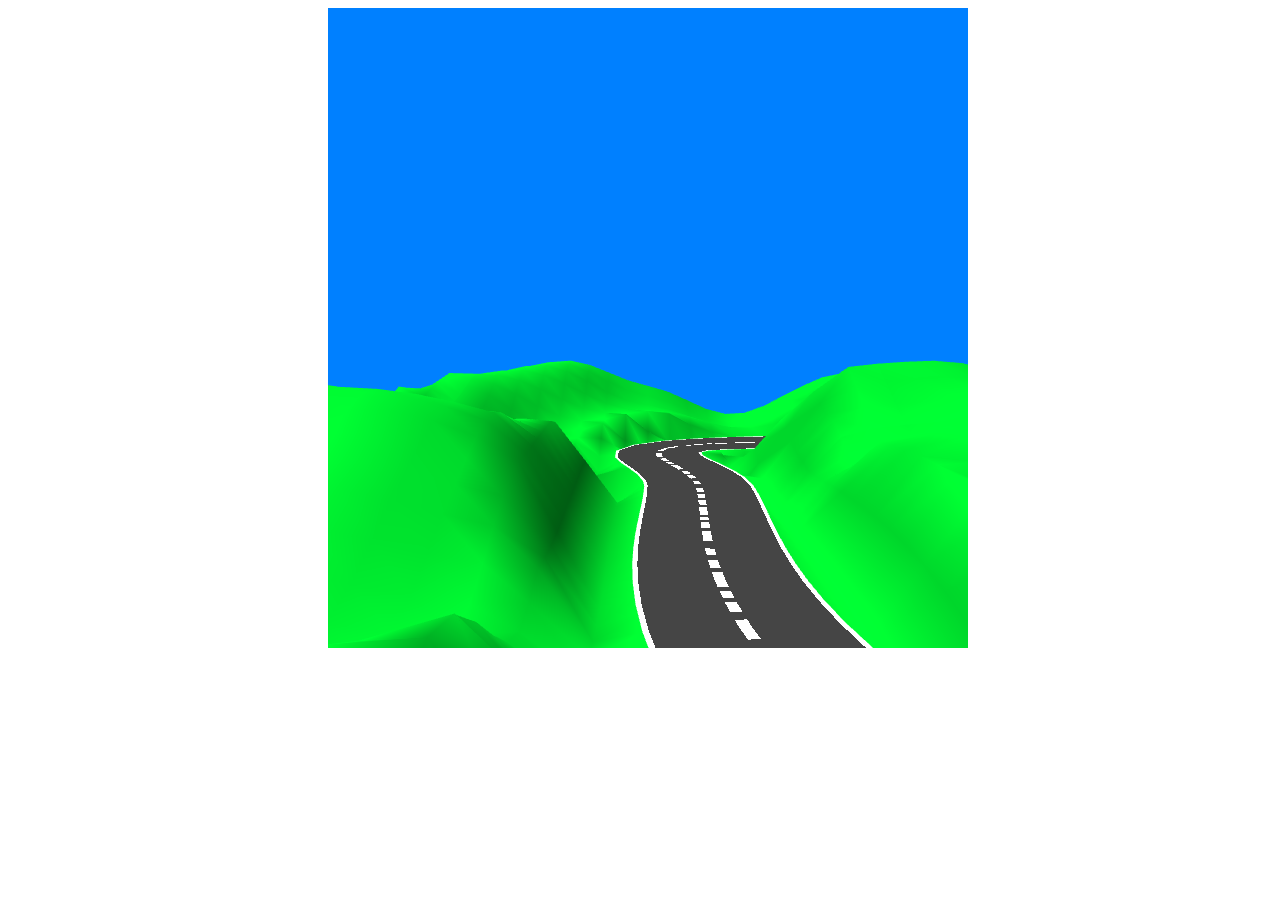
==== wwwroot/index.html @ 50e3f692 "Start implementing waiting" ====
<!DOCTYPE html>
<html>
    <head>
        <title>Sapling</title>
        <link rel="stylesheet" href="style.css" />
    </head>
    <body>
        <canvas id="drawing-canvas"></canvas>
        <script src="Sapling/linearAlgebra.js"></script>
        <script src="Game/perlin.js"></script>
        <script src="Sapling/loop.js"></script>
        <script src="Sapling/drawingData.js"></script>
        <script src="Sapling/cameraLight.js"></script>
        <script src="Sapling/resourceLoader.js"></script>
        <script src="Game/roadGenerator.js"></script>
        <script src="Game/chunk.js"></script>
        <script src="Game/spline.js"></script>
        <script src="Game/npcCar.js"></script>
        <script src="Game/game.js"></script>
    </body>
</html>
---- wwwroot/style.css ----
#drawing-canvas {
    width: 50vw;
    height: 50vw;
    position: relative;
    left: 50vw;
    transform: translate(-50%);
    cursor: none;
}
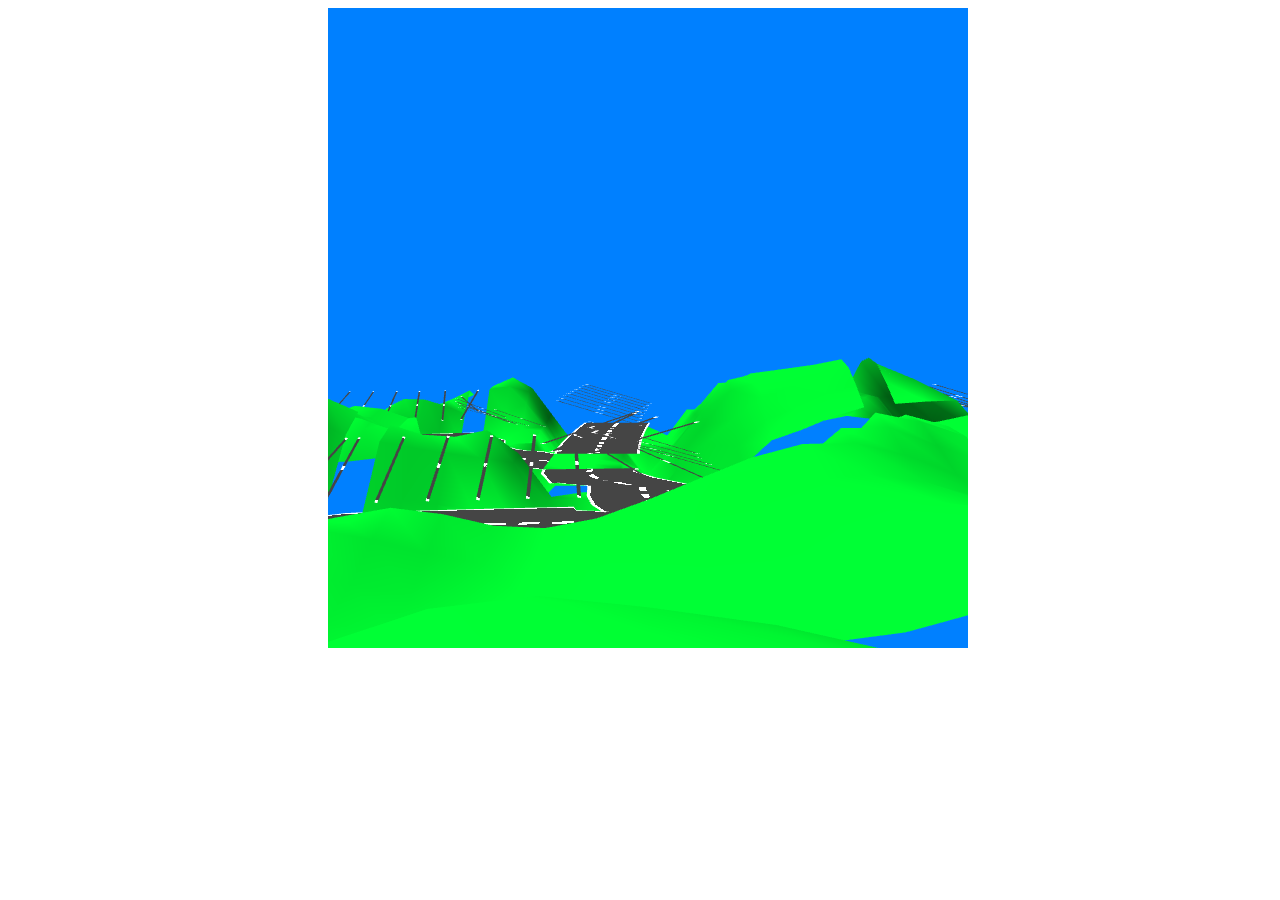
==== commit 24439eba: "General update and bug fixes" ====
--- a/wwwroot/index.html
+++ b/wwwroot/index.html
@@ -16,6 +16,7 @@
         <script src="Game/chunk.js"></script>
         <script src="Game/spline.js"></script>
         <script src="Game/npcCar.js"></script>
+        <script src="Game/intersections.js"></script>
         <script src="Game/game.js"></script>
     </body>
 </html>
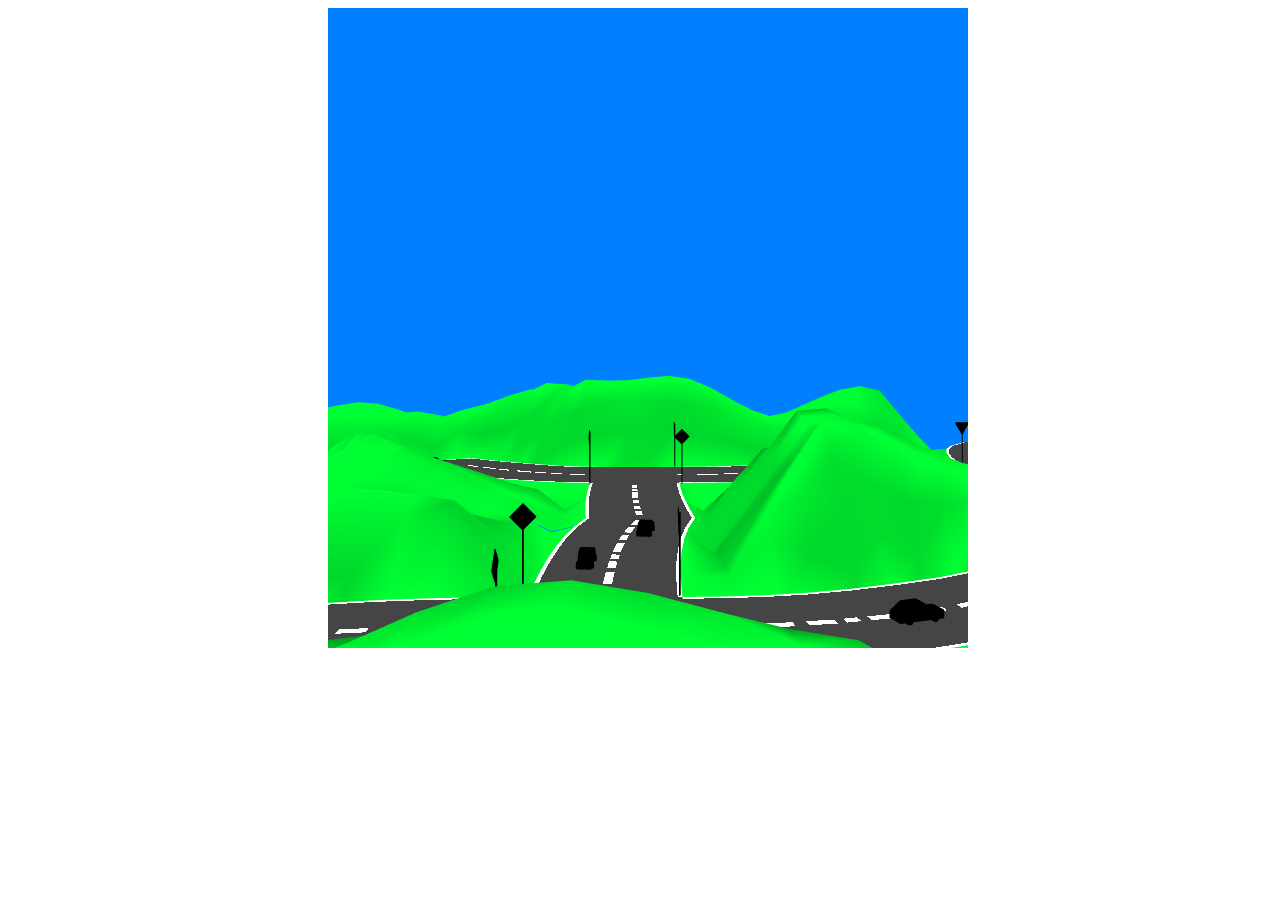
==== commit 85afba45: "Start implementing player car" ====
--- a/wwwroot/index.html
+++ b/wwwroot/index.html
@@ -17,6 +17,7 @@
         <script src="Game/spline.js"></script>
         <script src="Game/npcCar.js"></script>
         <script src="Game/intersections.js"></script>
+        <script src="Game/playerCar.js"></script>
         <script src="Game/game.js"></script>
     </body>
 </html>
